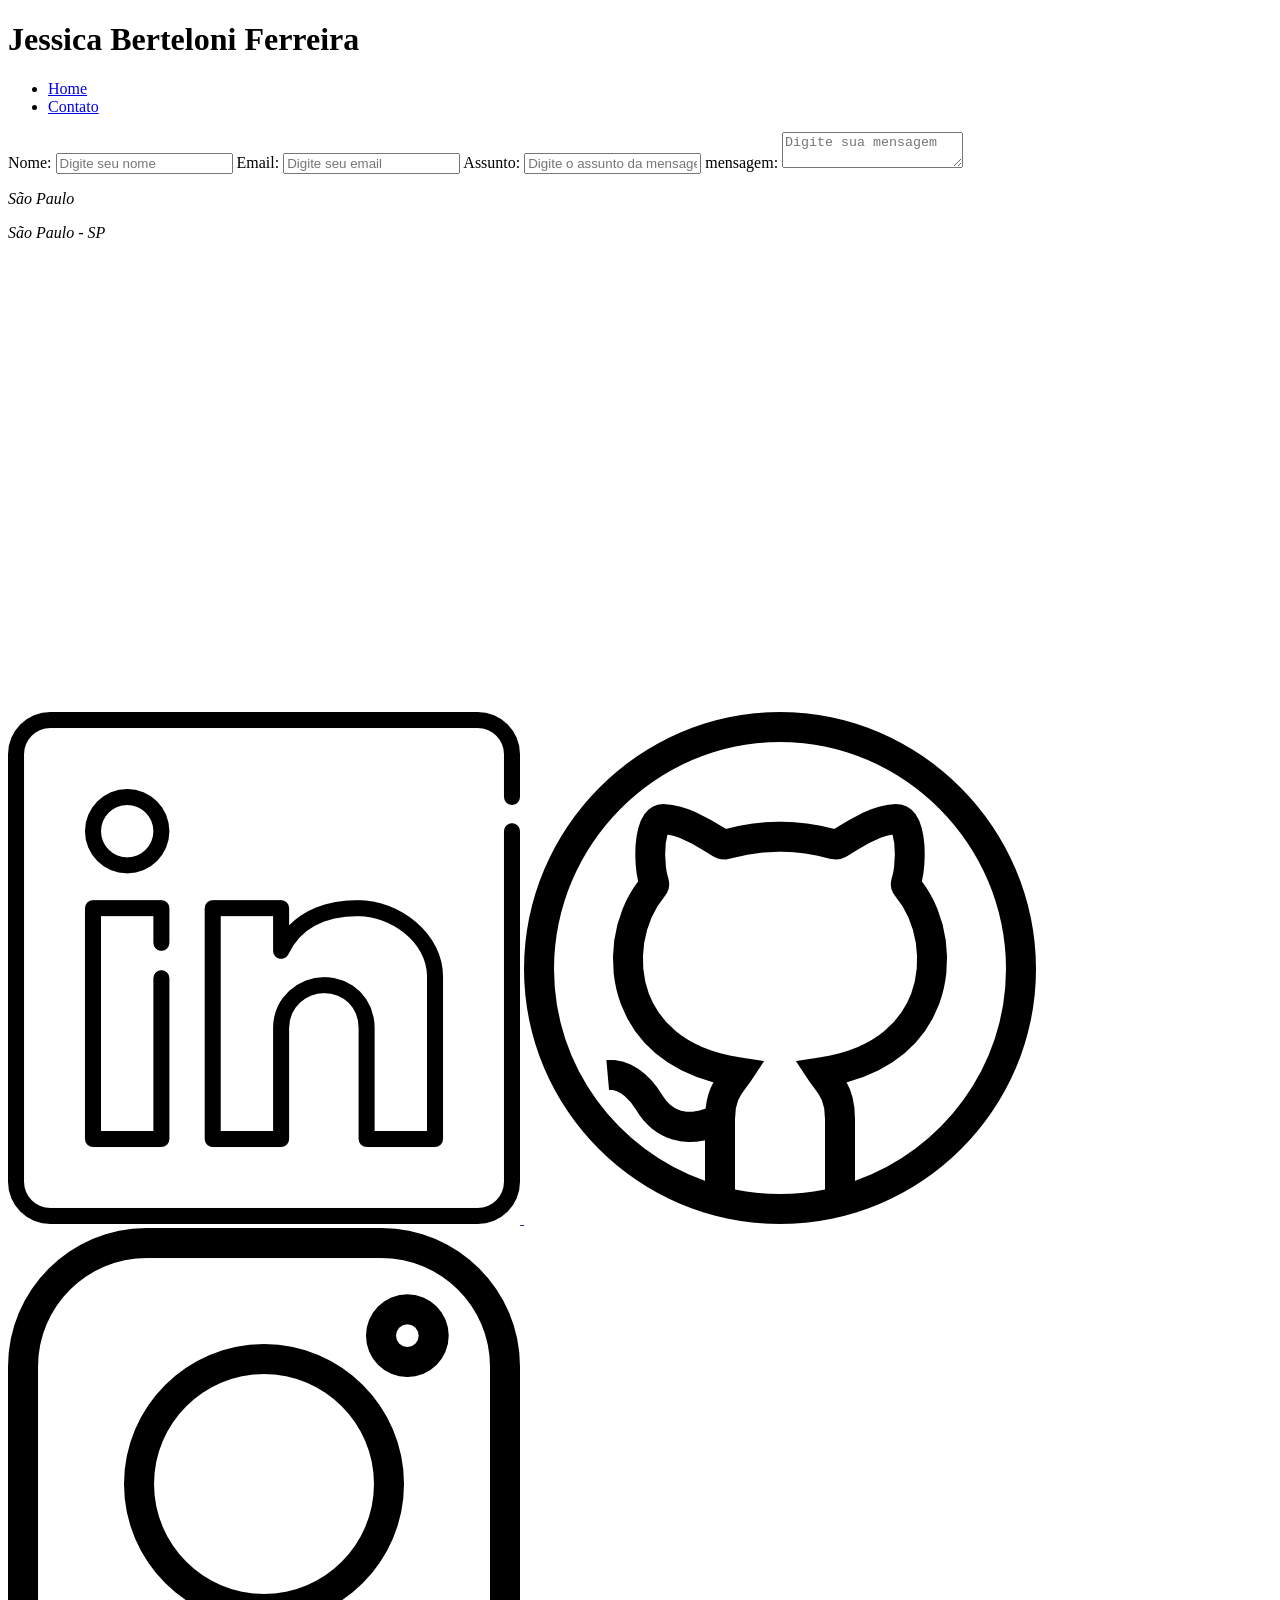
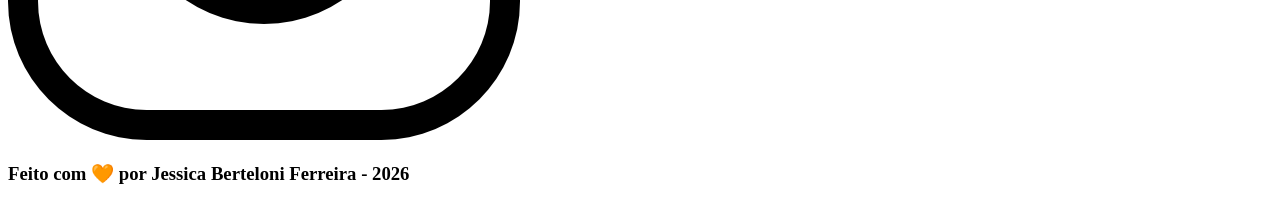
==== contato.html @ d308437f "Inicialização do Portifolio" ====
<!DOCTYPE html>
<html lang="pt-br">

<head>
    <meta charset="UTF-8">
    <meta name="viewport" content="width=device-width, initial-scale=1.0">
    <meta name="description" content="Projeto Portfólio">
    <meta name="author" content="Generation Brasil">
    <meta name="keywords" content="HTML, CSS, JavaScript">
    <link rel="icon" type="image/svg+xml" href="./assets/img/favicon.svg" />
    <title>Contato</title>
</head>

<body>

    <!-- Cabeçalho da Página (header) -->
    <header>

        <!-- Título do cabeçalho -->
        <h1>Jessica Berteloni Ferreira </h1>

        <!-- Menu de Navegação -->
        <nav>
            <ul>
                <li><a href="index.html">Home</a></li>
                <li><a href="contato.html">Contato</a></li>
            </ul>
        </nav>

    </header>

    <!-- Seção Principal da Página (main) -->
    <main>

        
    <!-- Seção Principal da Página (main) -->
    <main>

        <!-- Seção do Formulário -->
        <form action="#" method="submit" id="formulario">

            <label for="nome">Nome: </label>
            <input id="name" type="text" name="name" placeholder="Digite seu nome" />
            <span id="errNome"></span>

            <label for="email">Email: </label>
            <input id="email" type="text" name="email" placeholder="Digite seu email" />
            <span id="errEmail"></span>

            <label for="subject">Assunto: </label>
            <input id="subject" type="text" name="subject" placeholder="Digite o assunto da mensagem" />
            <span id="errSubject"></span>

            <label for="message">mensagem: </label>
            <textarea id="message" name="message" placeholder="Digite sua mensagem"></textarea>

        </form>

        <!-- Seção do Google Maps -->
        <article>

            <!-- Seção do Google Maps -->
<article>
	
     <address>
         <p>São Paulo</p>
		<p>São Paulo - SP</p>
     </address>

	<iframe src="https://www.google.com/maps/embed?pb=!1m18!1m12!1m3!1d58502.47185243608!2d-46.666301815154746!3d-23.589822190521552!2m3!1f0!2f0!3f0!3m2!1i1024!2i768!4f13.1!3m3!1m2!1s0x94ce448183a461d1%3A0x9ba94b08ff335bae!2zU8OjbyBQYXVsbywgU1A!5e0!3m2!1spt-BR!2sbr!4v1767636470789!5m2!1spt-BR!2sbr" width="600" height="450" style="border:0;" allowfullscreen="" loading="lazy" referrerpolicy="no-referrer-when-downgrade"></iframe>
	</iframe>

</article>

        </article>

    <!-- Seção Principal da Página (main) -->
    </main>

    <!-- Seção do Formulario -->
     <form action="#" method="sumit" id="formulario">

     </form>

     <!-- Seção do Google Maps -->
      <article>

      </article>

    </main>

    <!-- Rodapé da Página (footer) -->
    <footer>

        <!-- Seção de Contato - Redes Sociais-->
        <section>

            <a href="">
                <img src="assets/img/linkedin.png" alt="LinkedIn" />
            </a>

            <a href="">
                <img src="assets/img/github.png" alt="Github" />
            </a>

            <a href="">
                <img src="assets/img/instagram.png" alt="Instagram" />
            </a>

        </section>

		<h3>
			Feito com 🧡 por Jessica Berteloni Ferreira - 2026
		</h3>

    </footer>

</body>

</html>
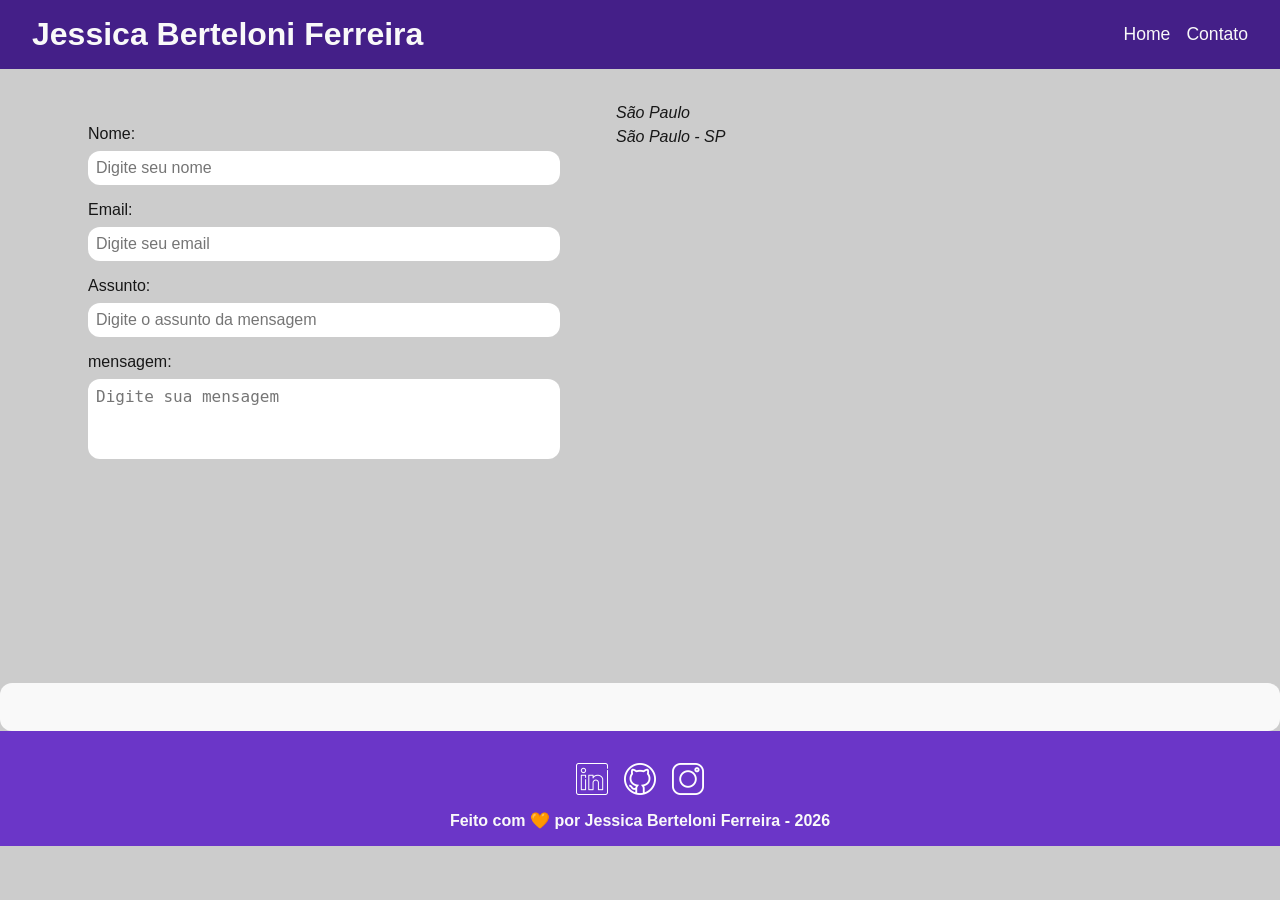
==== commit 60e8d351: "Adiciando o CSS" ====
--- a/contato.html
+++ b/contato.html
@@ -9,6 +9,7 @@
     <meta name="keywords" content="HTML, CSS, JavaScript">
     <link rel="icon" type="image/svg+xml" href="./assets/img/favicon.svg" />
     <title>Contato</title>
+    <link rel="stylesheet" href="assets/css/style.css">
 </head>
 
 <body>
@@ -30,11 +31,7 @@
     </header>
 
     <!-- Seção Principal da Página (main) -->
-    <main>
-
-        
-    <!-- Seção Principal da Página (main) -->
-    <main>
+    <main class="main_contato">
 
         <!-- Seção do Formulário -->
         <form action="#" method="submit" id="formulario">
@@ -83,7 +80,7 @@
      </form>
 
      <!-- Seção do Google Maps -->
-      <article>
+      <article class="article_mapa">
 
       </article>
 
--- a/assets/css/style.css
+++ b/assets/css/style.css
@@ -0,0 +1,218 @@
+/* Reset e Variáveis */
+* {
+    margin: 0;
+    padding: 0;
+    box-sizing: border-box;
+}
+
+:root {
+    --purple-200: #9a7bd1;
+    --purple-500: #6b36c8;
+    --purple-800: #441f88;
+    --black-800: #171717;
+    --gray-200: #cccccc;
+    --white: #f9f9f9;
+}
+
+body {
+    background: var(--gray-200);
+    color: var(--black-800);
+    font-family: sans-serif;
+}
+
+/* Títulos e textos */
+h1, h2, h3 {
+    font-weight: 700;
+}
+
+h1 { 
+    color: var(--white); 
+    font-size: 2rem; 
+}
+
+h2 { 
+    color: var(--black-800); 
+    font-size: 1.5rem; 
+    padding: 1rem 0; 
+    font-weight: 600; 
+}
+
+h3 { 
+    color: var(--white); 
+    font-size: 1rem; 
+    text-align: center; 
+}
+
+p { 
+    font-size: 1rem; 
+    line-height: 1.5rem; 
+    text-align: justify; 
+}
+
+/* Seções Gerais */
+section {
+    width: 90%;
+    margin: 2rem auto;
+}
+
+/* Header e Menu */
+header {
+    background: var(--purple-800);
+    padding: 1rem 2rem;
+    display: flex;
+    justify-content: space-between;
+    align-items: center;
+    position: sticky;
+    top: 0;
+}
+
+nav ul {
+    list-style: none;
+    display: flex;
+    gap: 1rem;
+}
+
+nav a {
+    color: var(--white);
+    font-size: 1.1rem;
+    text-decoration: none;
+}
+
+nav a:hover {
+    color: var(--purple-200);
+    text-decoration: underline;
+}
+
+/* About */
+#about article {
+    display: flex;
+    align-items: center;
+    gap: 2rem;
+}
+
+#about img { 
+    width: 200px; 
+    flex-shrink: 0; 
+}
+
+#about p { 
+    flex: 1; 
+}
+
+/* Vídeo */
+#video figure {
+    display: flex;
+    justify-content: center;
+}
+
+/* Footer */
+footer{
+    flex-direction: column;
+    align-items: center;
+    justify-content: center;
+    padding: 1rem;
+    color: var(--white);
+    background-color: var(--purple-500);
+    font-weight: bold;
+    text-align: center;
+}
+
+footer section {
+    width: 100%;
+    display: flex;
+    justify-content: center; 
+    align-items: center;
+    gap: 1rem;
+    margin: 1rem 0;
+}
+
+footer img {
+    width: 2rem;
+    height: 2rem;
+    display: block;
+    filter: invert(100%);
+    transition: filter 0.3s;
+}
+
+footer img:hover {
+    filter: brightness(0) 
+            saturate(100%) 
+            invert(65%) 
+            sepia(59%) 
+            saturate(2437%) 
+            hue-rotate(213deg) 
+            brightness(86%) 
+            contrast(88%);
+}
+
+/* Contato */
+.main_contato {
+    display: grid;
+    grid-template-columns: 1fr 1fr;
+    gap: 2rem;
+    width: 90%;
+    margin: 2rem auto;
+}
+
+form {
+    display: flex;
+    flex-direction: column;
+    gap: 0.5rem;
+    padding: 1.5rem;
+    border-radius: 0.75rem;
+}
+
+form input, textarea {
+    padding: 0.5rem;
+    border-radius: 0.75rem;
+    border: none;
+    font-size: 1rem;
+}
+
+textarea { 
+    resize: none; 
+    height: 5rem; 
+}
+
+form button {
+    background: var(--purple-800);
+    color: var(--white);
+    padding: 0.75rem;
+    border: 1px solid var(--purple-500);
+    border-radius: 0.75rem;
+    font-weight: 700;
+    cursor: pointer;
+}
+
+form button:hover { 
+    background: var(--purple-500); 
+}
+
+form span{
+    color: #ff0000;
+    font-size: 0.75rem;
+}
+
+/* Mapa */
+.article_mapa {
+    display: flex;
+    flex-direction: column;
+    justify-content: center;
+    align-items: center;
+    gap: 1rem;
+    background: var(--white);
+    padding: 1.5rem;
+    border-radius: 0.75rem;
+}
+
+.article_mapa address {
+    width: 75%;
+}
+
+.article_mapa address p { 
+    font-weight: 600; 
+}
+
+.article_mapa iframe {
+    align-self: center; 
+}
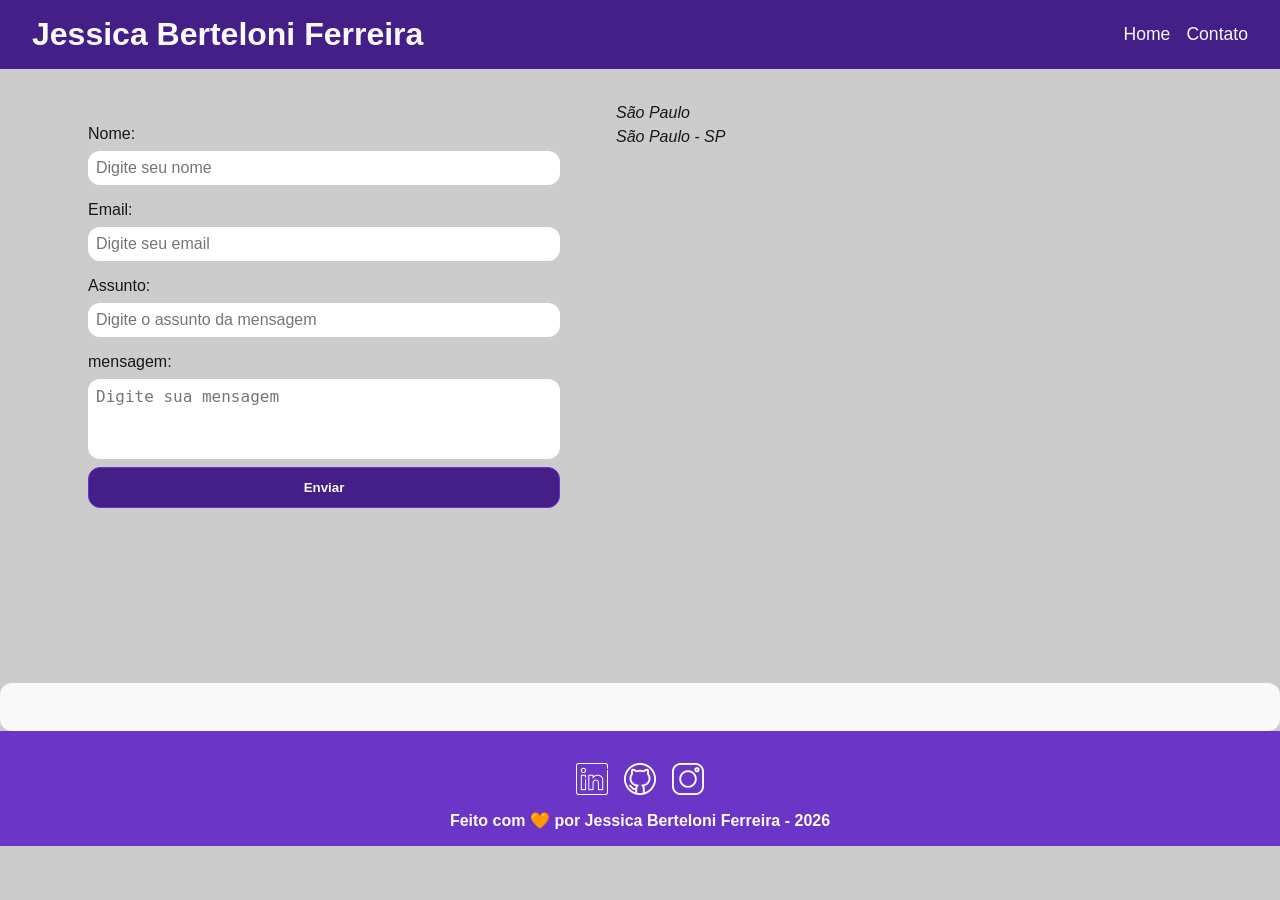
==== commit dbb43a1e: "Incluindo o botão de enviar" ====
--- a/contato.html
+++ b/contato.html
@@ -50,6 +50,8 @@
 
             <label for="message">mensagem: </label>
             <textarea id="message" name="message" placeholder="Digite sua mensagem"></textarea>
+
+            <button type="submit">Enviar</button>
 
         </form>
 
@@ -112,6 +114,5 @@
 
     </footer>
 
-</body>
-
+    </body>
 </html>
--- a/assets/css/style.css
+++ b/assets/css/style.css
@@ -215,4 +215,8 @@
 
 .article_mapa iframe {
     align-self: center; 
+}
+
+.imagem-redonda {
+    border-radius: 50%;
 }
